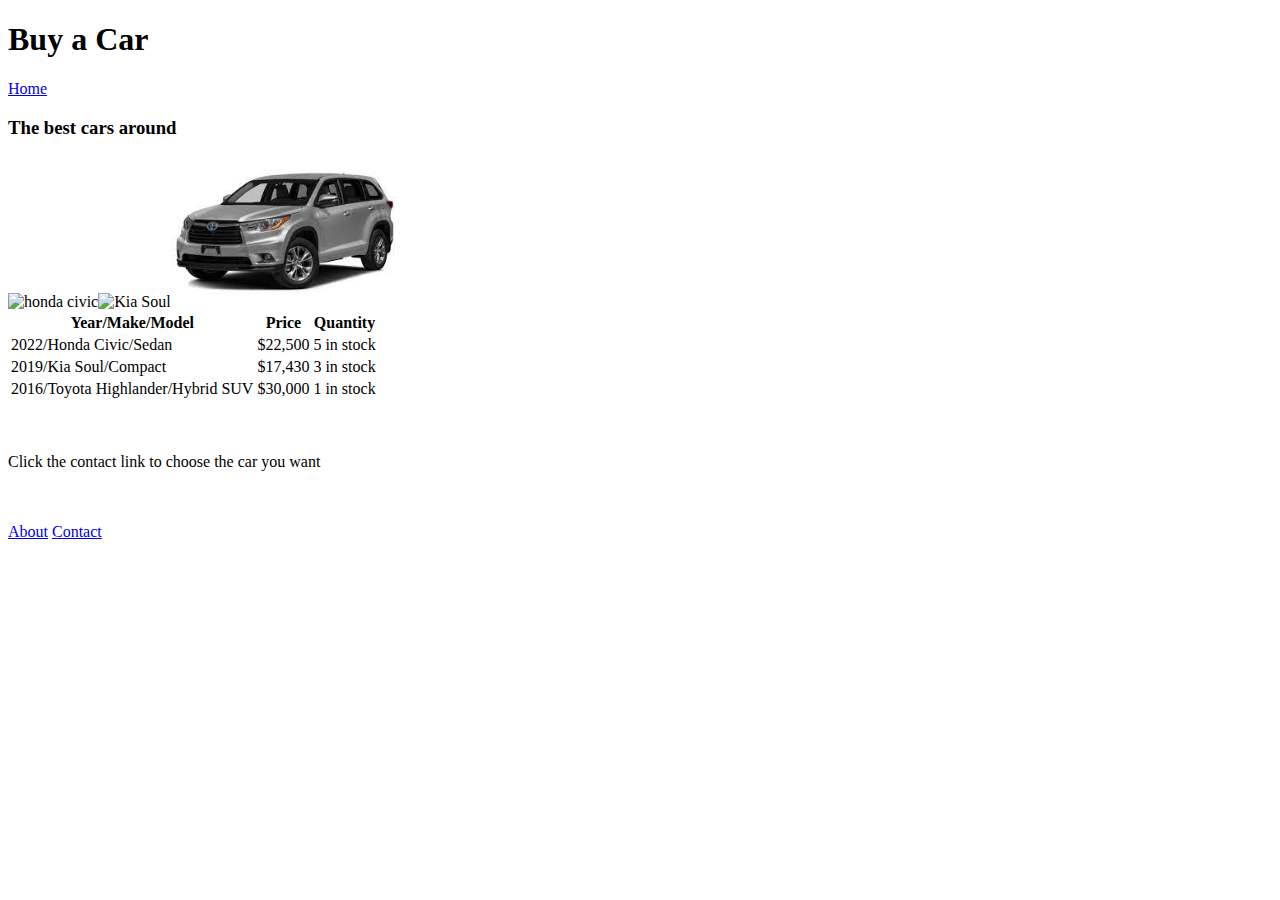
==== index.html @ 889695be "first commit" ====
<!--Create a website using only HTML. 
The website can be anything you like (within school guidelines) 
if it meets the following criteria:
At least 3 pages with links to navigate between 
all pages present on each page.
did 2 different size headers, list, did 3 images, did table, did and a form.
-->
<!DOCTYPE html>
<html lang="en">
<head>
    <meta charset="UTF-8">
    <meta http-equiv="X-UA-Compatible" content="IE=edge">
    <meta name="viewport" content="width=device-width, initial-scale=1.0">
    <title>Document</title>
</head>
<body>
    
    <h1>Buy a Car</h1>

    <div>
        <a href="index.html">Home</a>
        
    </div>

    <h3>The best cars around</h3>

    <table>
        <tr> <!--tag-->
            <th>Year/Make/Model</th> <!--table header-->
            <th>Price</th>
            <th>Quantity</th>
            
        </tr>
        <img height="150px" src="https://encrypted-tbn3.gstatic.com/images?q=tbn:ANd9GcT_oHL9tMGLcoFQnlp78y9KJrXlmX957h83exs3H1CpH6FawDCh" alt="honda civic">
        <tr>
           <td>2022/Honda Civic/Sedan</td> <!--table data-->
           <td>$22,500</td>
           <td>5 in stock</td>
        </tr>
        <tr>
            <td>2019/Kia Soul/Compact</td>
            <td>$17,430</td>
            <td>3 in stock</td>
        </tr>
        <img height="150px" src="https://file.kelleybluebookimages.com/kbb/base/evox/CP/12967/2019-Kia-Soul-front_12967_032_1882x942_AE3_cropped.png" alt="Kia Soul">
        <tr>
            <td>2016/Toyota Highlander/Hybrid SUV</td>
            <td>$30,000</td>
            <td>1 in stock</td>
            
        </tr>
        <img height="150px" src="[data-uri]" alt="Toyota Highlander">
    </table> <br> <br>
    
    <p>Click the contact link to choose the car you want</p>
    <br> <br>

    
    <div>
        <a href="about.html">About</a>
        <a href="contact.html">Contact</a>
    </div>
</body>
</html>
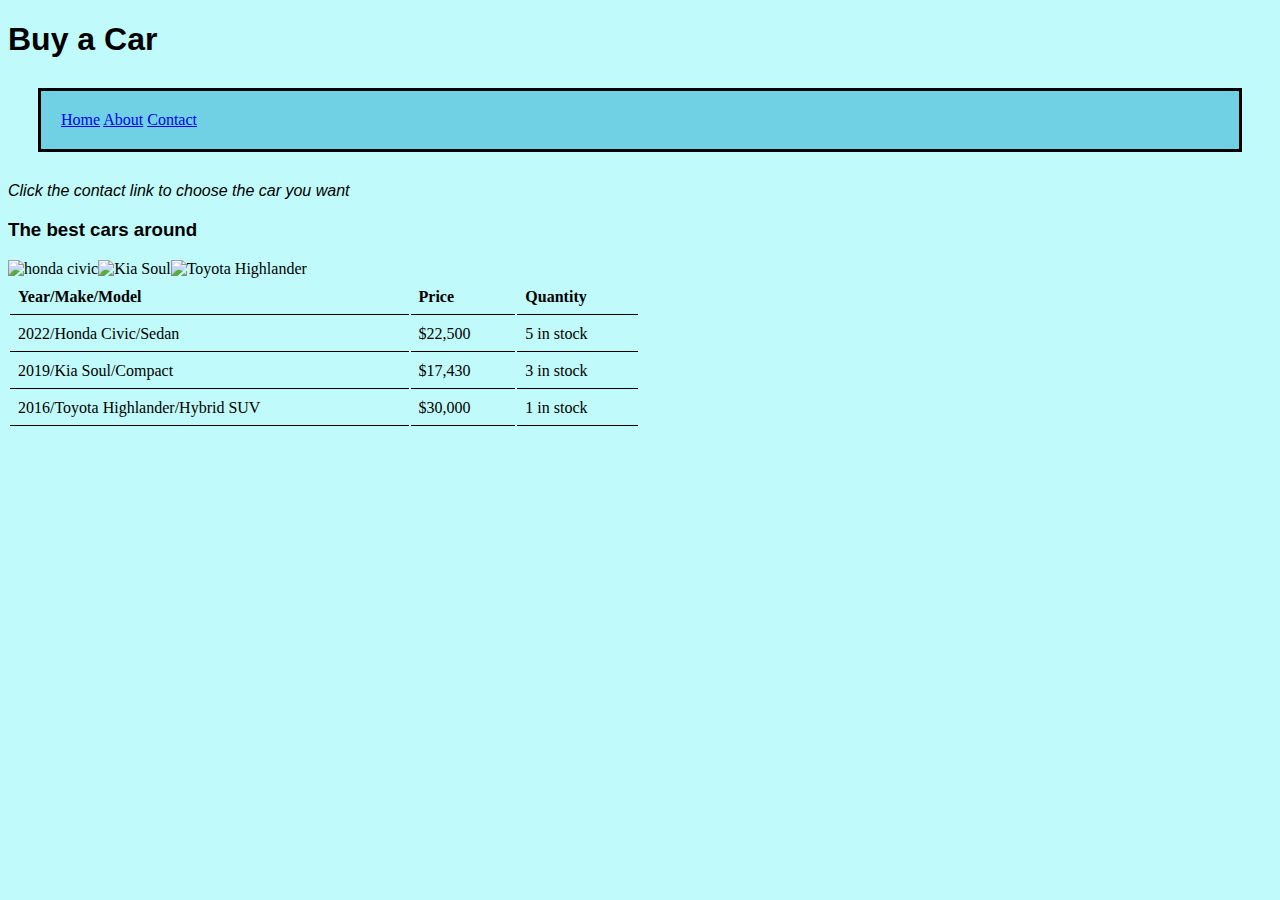
==== commit 4f752e8d: "Second commit" ====
--- a/index.html
+++ b/index.html
@@ -1,9 +1,8 @@
-<!--Create a website using only HTML. 
-The website can be anything you like (within school guidelines) 
-if it meets the following criteria:
-At least 3 pages with links to navigate between 
-all pages present on each page.
-did 2 different size headers, list, did 3 images, did table, did and a form.
+<!--Coding Steps:
+Style the website you made last week using CSS with the following requirements:
+Use only external CSS file (no internal or inline styling)
+Every element must be styled.
+Create style rules using class, id, and element selectors.
 -->
 <!DOCTYPE html>
 <html lang="en">
@@ -12,16 +11,18 @@
     <meta http-equiv="X-UA-Compatible" content="IE=edge">
     <meta name="viewport" content="width=device-width, initial-scale=1.0">
     <title>Document</title>
+    <link rel="stylesheet" href="Styles.css">
 </head>
 <body>
     
     <h1>Buy a Car</h1>
 
-    <div>
-        <a href="index.html">Home</a>
-        
+    <div id="attributes">
+        <a class="hov2" href="index.html">Home</a>
+        <a class="hov2" href="about.html">About</a>
+        <a class="hov2" href="contact.html">Contact</a>
     </div>
-
+    <p>Click the contact link to choose the car you want</p>
     <h3>The best cars around</h3>
 
     <table>
@@ -31,7 +32,7 @@
             <th>Quantity</th>
             
         </tr>
-        <img height="150px" src="https://encrypted-tbn3.gstatic.com/images?q=tbn:ANd9GcT_oHL9tMGLcoFQnlp78y9KJrXlmX957h83exs3H1CpH6FawDCh" alt="honda civic">
+        <img class="hov" height="150px" src="https://encrypted-tbn3.gstatic.com/images?q=tbn:ANd9GcT_oHL9tMGLcoFQnlp78y9KJrXlmX957h83exs3H1CpH6FawDCh" alt="honda civic">
         <tr>
            <td>2022/Honda Civic/Sedan</td> <!--table data-->
            <td>$22,500</td>
@@ -42,23 +43,19 @@
             <td>$17,430</td>
             <td>3 in stock</td>
         </tr>
-        <img height="150px" src="https://file.kelleybluebookimages.com/kbb/base/evox/CP/12967/2019-Kia-Soul-front_12967_032_1882x942_AE3_cropped.png" alt="Kia Soul">
+        <img class="hov" height="150px" src="https://file.kelleybluebookimages.com/kbb/base/evox/CP/12967/2019-Kia-Soul-front_12967_032_1882x942_AE3_cropped.png" alt="Kia Soul">
         <tr>
             <td>2016/Toyota Highlander/Hybrid SUV</td>
             <td>$30,000</td>
             <td>1 in stock</td>
             
         </tr>
-        <img height="150px" src="[data-uri]" alt="Toyota Highlander">
+        <img class="hov" height="150px" src="https://platform.cstatic-images.com/xlarge/in/v2/stock_photos/1527b77f-5e65-45ce-87d5-8d26be34040e/f8be9b18-d8a0-4022-aa37-c622c804be01.png" alt="Toyota Highlander">
     </table> <br> <br>
     
-    <p>Click the contact link to choose the car you want</p>
+    
     <br> <br>
 
     
-    <div>
-        <a href="about.html">About</a>
-        <a href="contact.html">Contact</a>
-    </div>
 </body>
 </html>--- a/Styles.css
+++ b/Styles.css
@@ -0,0 +1,60 @@
+body {
+    background-color: rgb(192, 250, 250)
+}
+
+h1 {
+    font-family: Verdana, Geneva, Tahoma, sans-serif;
+}
+
+h3 {
+    font-family: Verdana, Geneva, Tahoma, sans-serif;
+}
+
+#attributes {
+    padding: 20px;
+    border-style: solid;
+    border-width: 3px;
+    margin: 30px;
+    background-color: rgb(112, 209, 228);
+}
+
+table {
+    border-collapse: separate;
+    width: 50%;
+}
+
+th, td {
+    padding: 8px;
+    text-align: left;
+    border-bottom: 1px solid black;
+}
+
+td:hover {
+    background-color: rgb(212, 206, 206)
+}
+
+.hov:hover {
+    transform: scale(1.3);
+    transition: 300ms linear;
+}
+
+p {
+    font-family: Verdana, Geneva, Tahoma, sans-serif;
+    font-style: oblique;
+}
+
+li {
+    font-variant: small-caps;
+}
+
+form {
+    padding: 20px;
+    border-style: solid;
+    border-width: 3px;
+    margin: 30px;
+    background-color: rgb(112, 209, 228);
+}
+
+.hov2:hover {
+    background-color: rgb(237, 227, 116);
+}